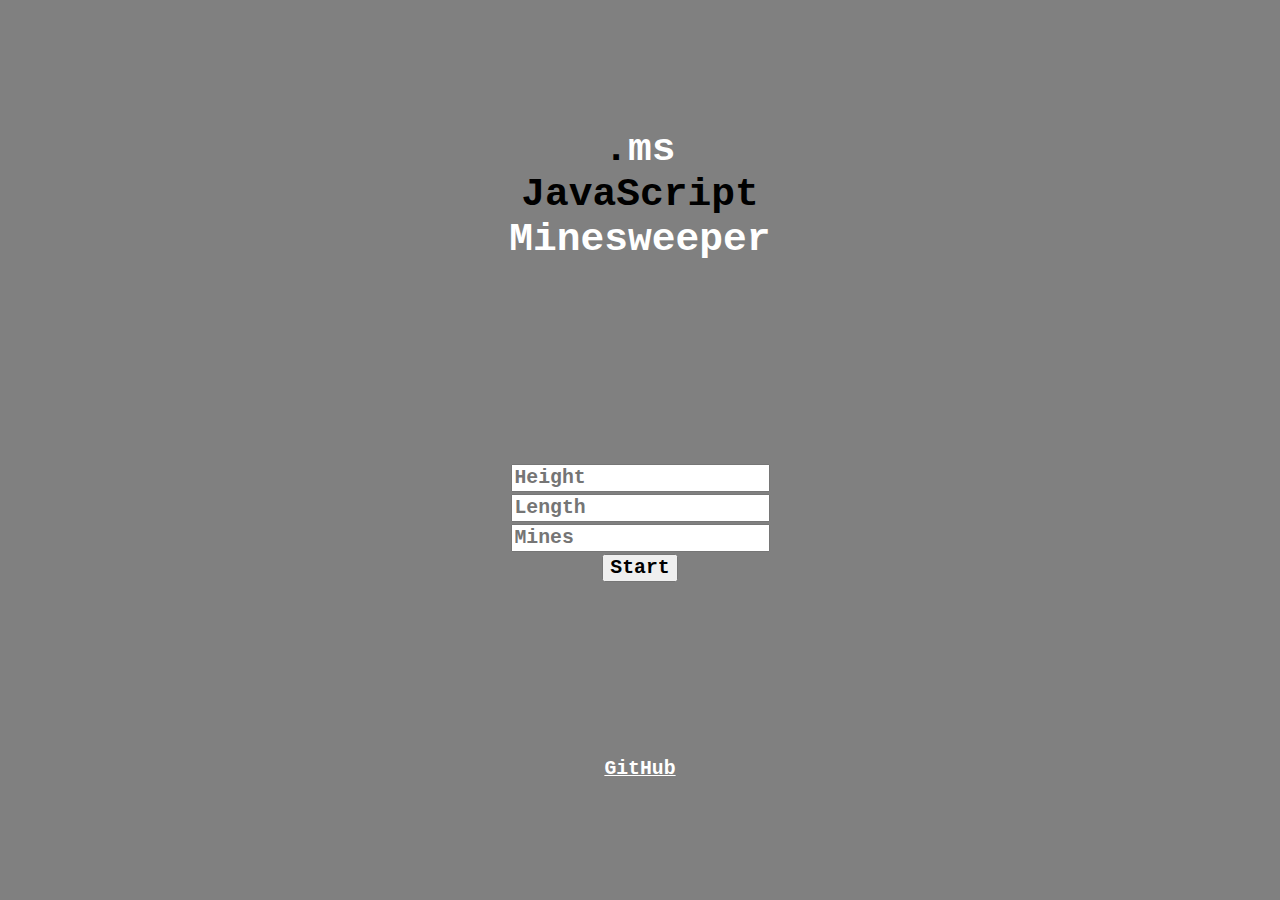
==== index.html @ 1ef96f4e "Renamed .ms.html to index.html" ====
<!doctype html>
<html lang="en">
<meta charset="utf-8">
<meta name="viewport" content="width=device-width, initial-scale=1">
<title>.ms</title>
<meta name="description" content="JavaScript Minesweeper">
<style>
	body, input, button { font-size: 2.2vh; font-family: 'Courier New', Courier, monospace; font-weight: bold; color: black; }
	button { width: 3.5vh; height: 3.5vh; padding: 0vh; }
	body { display: flex; flex-direction: column; justify-content: center; min-height: 96vh; text-align: center; background-color: gray; }
	header, main, footer { margin: auto; }
	header, footer { padding: 1vh; }
	input { margin-top: 0.1vh; margin-bottom: 0.1vh; }
	.wt { color: white; }
</style>
<body onload="setForm(false)">
	<header>
		<h1>
			.<span class="wt">ms</span><br>
			JavaScript<br>
			<span class="wt">Minesweeper</span>
		</h1>
	</header>
	<main id="main"></main>
	<footer><a href="https://github.com/6gb/.ms" class="wt">GitHub</a></footer>
</body>
<script>
	const NBSP = "\u00A0", FLAG = "\uD83D\uDEA9", MINE = "\uD83D\uDCA3"

	let height, length, mines, endCounter, blocks = []
	
	function setForm(notFirst) {
		if (notFirst)
			document.getElementById("table").remove()

		let form = document.createElement("form")
		form.id = "form"
		form.method = "post"

		let inputs = [
			document.createElement("input"),
			document.createElement("input"),
			document.createElement("input"),
			document.createElement("input")
		]

		function addParams(input, params) { Object.keys(params).forEach(i => input.setAttribute(i, params[i])); }

		addParams(inputs[0], { type: "number", name: "height", id: "height", placeholder: "Height", value: height, min: 1 })
		addParams(inputs[1], { type: "number", name: "length", id: "length", placeholder: "Length", value: length, min: 1 })
		addParams(inputs[2], { type: "number", name: "mines", id: "mines", placeholder: "Mines", value: mines, min: 1 })
		addParams(inputs[3], { type: "button", onclick: "setTable()", value: "Start" })

		for (let input of inputs) {
			form.appendChild(input)
			form.appendChild(document.createElement("br"))
		}

		document.getElementById("main").appendChild(form);
	}

	function setTable(form) {
		height = document.getElementById("form").height.value
		length = document.getElementById("form").length.value
		mines = document.getElementById("form").mines.value
		endCounter = height * length - mines

		if (endCounter <= 0) {
			alert("This configuration is not possible.\nIncrease height and/or length or decrease amount of mines.")
			return false
		} else
			document.getElementById("form").remove()

		let bs = []

		for (let i = 0; i < height; i++) {
			let row = []

			for (let j = 0; j < length; j++)
				row.push({ mine: false, sum: 0 })

			bs.push(row)
		}

		blocks = bs

		let table = document.createElement("table")
		table.id = "table"
		table.style = "margin: auto;"

		for (let i = 0; i < height; i++) {
			let tr = document.createElement("tr")
			table.appendChild(tr)

			for (let j = 0; j < length; j++) {
				let td = document.createElement("td")
				tr.appendChild(td)

				blocks[i][j]["button"] = document.createElement("button")
				blocks[i][j].button.textContent = NBSP
				blocks[i][j].button.style = "background-color: #CCC !important;"

				blocks[i][j].button.onclick = () => leftClick(i, j)

				blocks[i][j].button.oncontextmenu = () => {
					rightClick(i, j)
					return false
				}

				td.appendChild(blocks[i][j].button)
			}
		}

		let caption = document.createElement("caption")
		
		let flagCounter = document.createElement("flagCounter")
		flagCounter.setAttribute("id", "flagCounter");
		flagCounter.innerHTML = mines
		
		caption.appendChild(flagCounter)
		caption.innerHTML += "\uD83D\uDEA9"
		
		table.appendChild(caption)

		document.getElementById("main").appendChild(table)
	}

	function firstClick(row, col) {
		let ms = mines

		while (ms) {
			let h = Math.floor(Math.random() * height), l = Math.floor(Math.random() * length)

			if (!blocks[h][l].mine && h !== row && l !== col) {
				blocks[h][l].mine = true
				ms--

				for (let block of surroundings(h, l))
					blocks[block.row][block.col].sum++
			}
		}
	}

	function leftClick(row, col) {
		if (blocks[row][col].button.textContent === NBSP) {
			if (endCounter === height * length - mines)
				firstClick(row, col)

			if (blocks[row][col].mine) {
				blocks[row][col].button.textContent = MINE
				blocks[row][col].button.style = colorPicker(blocks[row][col].sum) + "background-color: red;"
				alert(":(    Click ok to restart    ):")
				setForm(true)
			} else {
				blocks[row][col].button.textContent = blocks[row][col].sum
				blocks[row][col].button.style = colorPicker(blocks[row][col].sum) + "background-color: #999 !important;"
				endCounter--

				if (!endCounter) {
					alert("(:    Click ok to play again    :)")
					setForm(true)
				}
			}

			if (blocks[row][col].sum === 0 && !blocks[row][col].mine)
				for (let block of surroundings(row, col))
					if (!blocks[block.row][block.col].mine)
						leftClick(block.row, block.col)
		}
	}

	function rightClick(row, col) {
		if (blocks[row][col].button.textContent !== NBSP && blocks[row][col].button.textContent !== FLAG) {
			let checkFlagsMines = 0

			for (let block of surroundings(row, col))
				if (blocks[block.row][block.col].button.textContent === FLAG)
					checkFlagsMines++

			if (checkFlagsMines === blocks[row][col].sum)
				for (let block of surroundings(row, col))
					leftClick(block.row, block.col)

		} else {
			(blocks[row][col].button.textContent === NBSP) ? document.getElementById("flagCounter").innerHTML-- : document.getElementById("flagCounter").innerHTML++
			
			blocks[row][col].button.textContent = (blocks[row][col].button.textContent === NBSP) ? FLAG : NBSP
		}
	}

	function surroundings(row, col) {
		let surroundingBlocks = []

		for (let i = -1; i < 2; i++)
			for (let j = -1; j < 2; j++)
				if (row + i >= 0 && col + j >= 0 && row + i < height && col + j < length && (i !== 0 || j !== 0))
					surroundingBlocks.push({ row: row + i, col: col + j })

		return surroundingBlocks
	}
	
	function colorPicker(number) {
		switch(number) {
			case 1: return "color: blue;"
			case 2: return "color: green;"
			case 3: return "color: red;"
			case 4: return "color: navy;"
			case 5: return "color: maroon;"
			case 6: return "color: teal;"
			case 7: return "color: black;"
			case 8: return "color: silver;"
			default: return "color: #999 !important;"
		}
	}
</script>
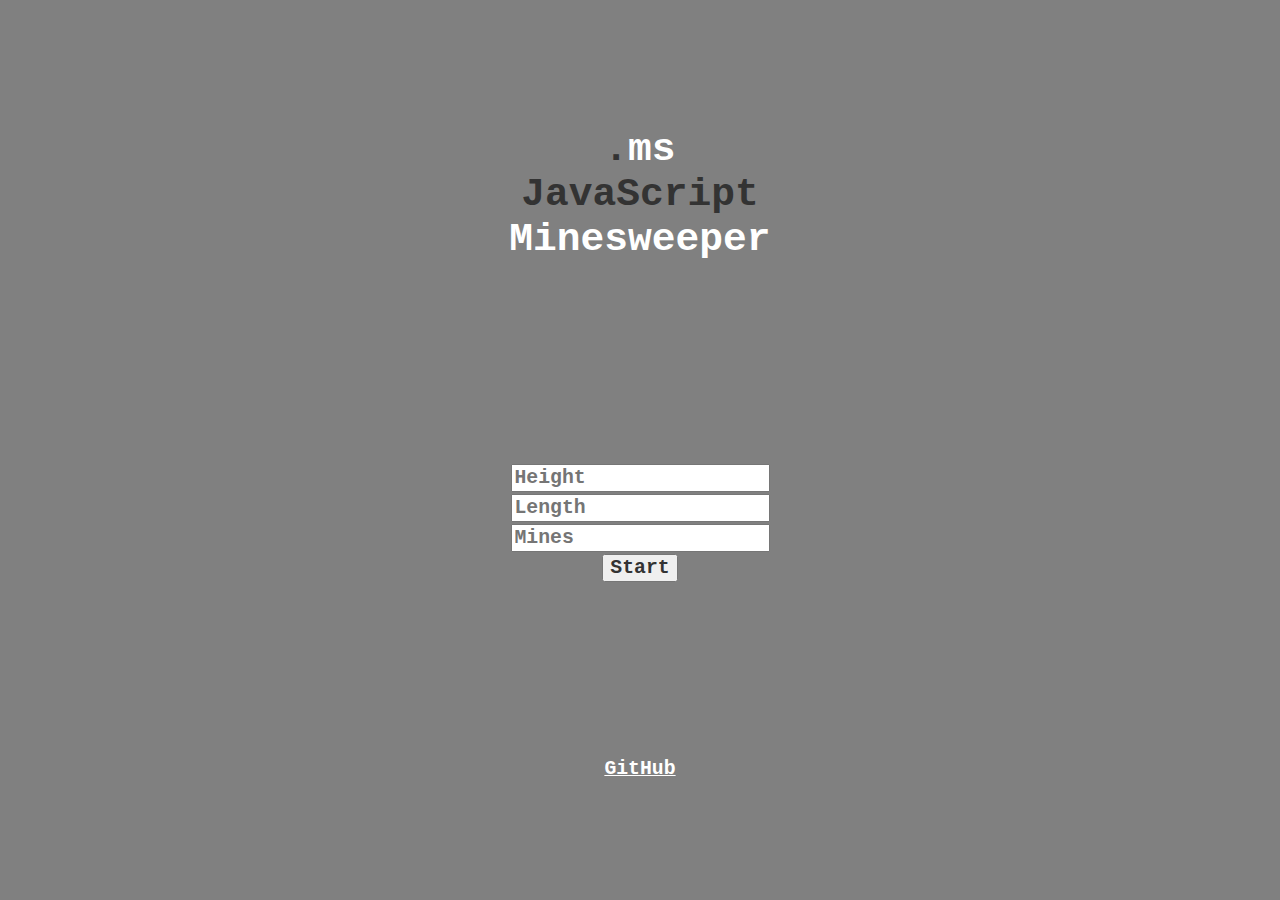
==== commit 7606dfd6: "CSS feature test (prefers-color-scheme)" ====
--- a/index.html
+++ b/index.html
@@ -5,13 +5,24 @@
 <title>.ms</title>
 <meta name="description" content="JavaScript Minesweeper">
 <style>
-	body, input, button { font-size: 2.2vh; font-family: 'Courier New', Courier, monospace; font-weight: bold; color: black; }
+	body, input, button { font-size: 2.2vh; font-family: 'Courier New', Courier, monospace; font-weight: bold; }
 	button { width: 3.5vh; height: 3.5vh; padding: 0vh; }
-	body { display: flex; flex-direction: column; justify-content: center; min-height: 96vh; text-align: center; background-color: gray; }
+	body { display: flex; flex-direction: column; justify-content: center; min-height: 96vh; text-align: center; }
 	header, main, footer { margin: auto; }
 	header, footer { padding: 1vh; }
 	input { margin-top: 0.1vh; margin-bottom: 0.1vh; }
-	.wt { color: white; }
+
+	@media (prefers-color-scheme: dark) {
+		body { background-color: #555; }
+		.wt { color: #ddd; }
+		body, input, button { color: black; }
+	}
+
+	@media (prefers-color-scheme: light) {
+		body { background-color: gray; }
+		.wt { color: white; }
+		body, input, button { color: #333; }
+	}
 </style>
 <body onload="setForm(false)">
 	<header>
@@ -28,7 +39,7 @@
 	const NBSP = "\u00A0", FLAG = "\uD83D\uDEA9", MINE = "\uD83D\uDCA3"
 
 	let height, length, mines, endCounter, blocks = []
-	
+
 	function setForm(notFirst) {
 		if (notFirst)
 			document.getElementById("table").remove()
@@ -112,14 +123,14 @@
 		}
 
 		let caption = document.createElement("caption")
-		
+
 		let flagCounter = document.createElement("flagCounter")
 		flagCounter.setAttribute("id", "flagCounter");
 		flagCounter.innerHTML = mines
-		
+
 		caption.appendChild(flagCounter)
 		caption.innerHTML += "\uD83D\uDEA9"
-		
+
 		table.appendChild(caption)
 
 		document.getElementById("main").appendChild(table)
@@ -131,7 +142,7 @@
 		while (ms) {
 			let h = Math.floor(Math.random() * height), l = Math.floor(Math.random() * length)
 
-			if (!blocks[h][l].mine && h !== row && l !== col) {
+			if (!blocks[h][l].mine && (h !== row || l !== col)) {
 				blocks[h][l].mine = true
 				ms--
 
@@ -183,7 +194,7 @@
 
 		} else {
 			(blocks[row][col].button.textContent === NBSP) ? document.getElementById("flagCounter").innerHTML-- : document.getElementById("flagCounter").innerHTML++
-			
+
 			blocks[row][col].button.textContent = (blocks[row][col].button.textContent === NBSP) ? FLAG : NBSP
 		}
 	}
@@ -198,7 +209,7 @@
 
 		return surroundingBlocks
 	}
-	
+
 	function colorPicker(number) {
 		switch(number) {
 			case 1: return "color: blue;"
